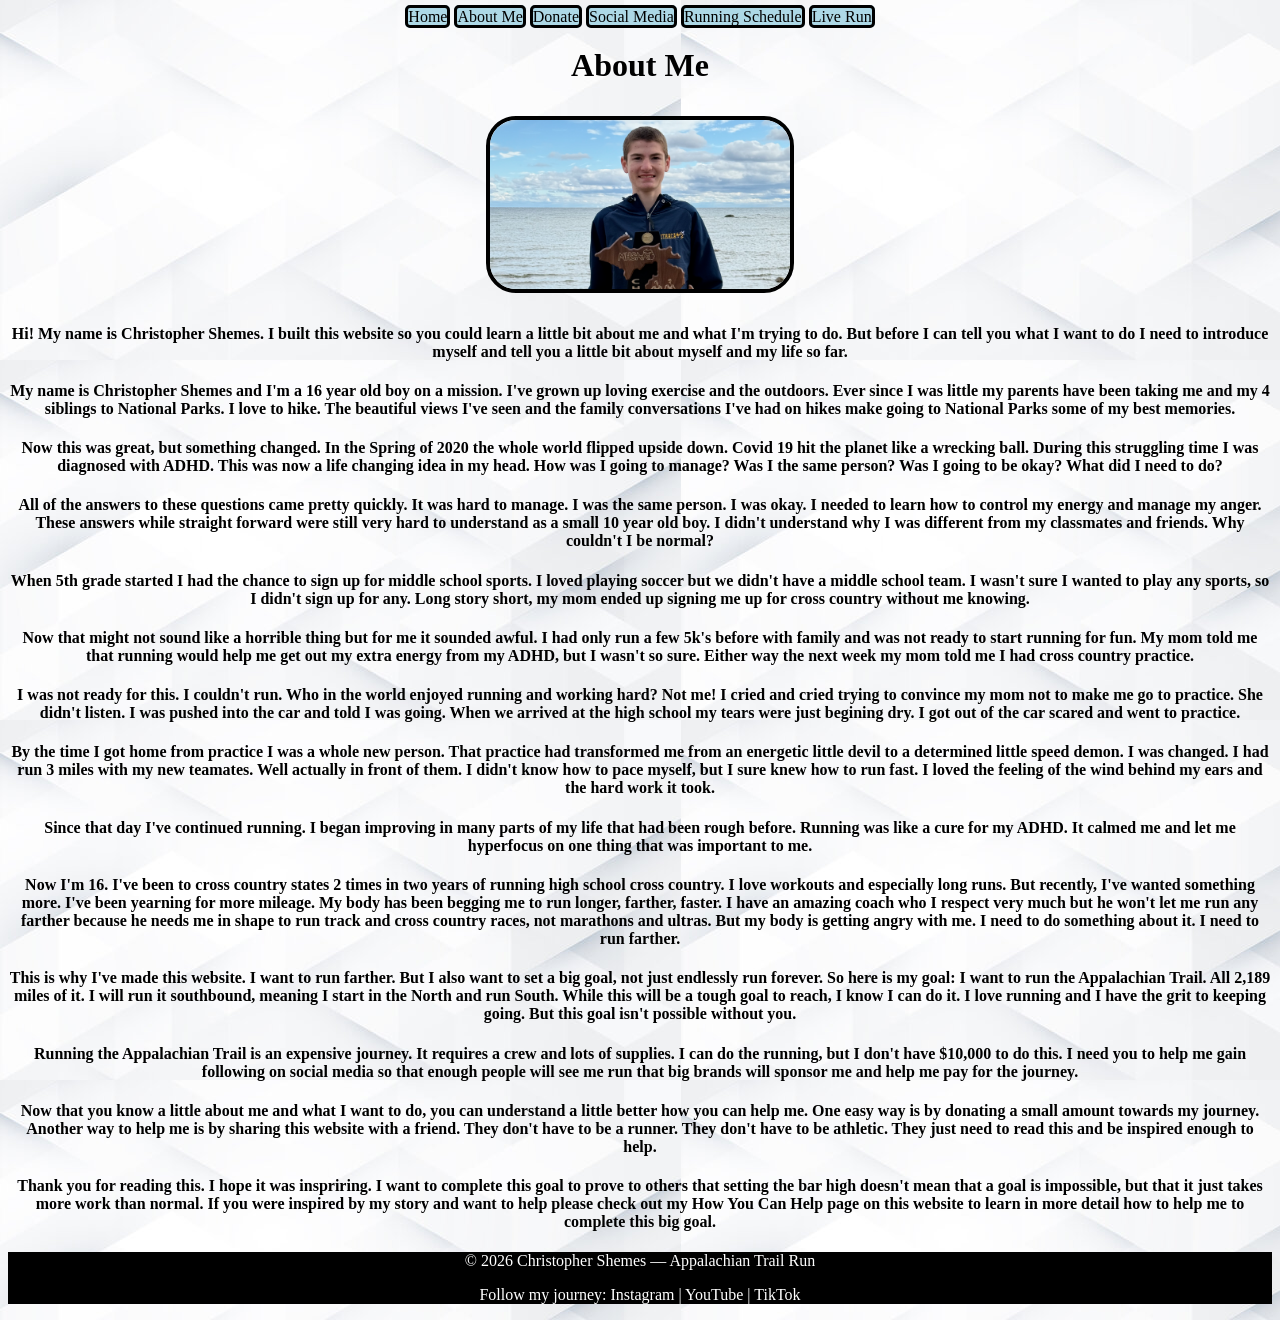
==== AboutMe.html @ 9aa485b7 "Update AboutMe.html" ====
<html>

  <link rel="stylesheet" href="style.css">

  <header>
    
    <a class="home" href="Home.html">Home</a>
    
    <a class="aboutMe" href="AboutMe.html">About Me</a>
    
    <a class="donate" href="Donate.html">Donate</a>

    <a class="socialMedia" href="SocialMedia.html">Social Media</a>
    
    <a class="runningSchedule" href="RunningSchedule.html">Running Schedule</a>

    <a class="liveRun" href="LiveRun.html">Live Run</a>
    
  </header>
  
  <body>
    
    <h1>
      About Me
    </h1>
    
    <img class="pictureOfMe" src="Me.png" alt="picture of me hold trophy">

    <h4>
      Hi! My name is Christopher Shemes. I built this website so you
      could learn a little bit about me and what I'm trying to do.
      But before I can tell you what I want to do I need to introduce
      myself and tell you a little bit about myself and my life so far.
    </h4>

    <h4>
      My name is Christopher Shemes and I'm a 16 year
      old boy on a mission. I've grown up loving exercise and the 
      outdoors. Ever since I was little my parents
      have been taking me and my 4 siblings to National Parks. I love
      to hike. The beautiful views I've seen and the family 
      conversations I've had on hikes make going to National Parks 
      some of my best memories.
    </h4>

    <h4>
      Now this was great, but something changed. In the Spring of
      2020 the whole world flipped upside down. Covid 19 hit the
      planet like a wrecking ball. During this struggling time I was
      diagnosed with ADHD. This was now a life changing idea in my
      head. How was I going to manage? Was I the same person? Was
      I going to be okay? What did I need to do?
    </h4>

    <h4>
      All of the answers to these questions came pretty quickly. It
      was hard to manage. I was the same person. I was okay. I needed
      to learn how to control my energy and manage my anger. These
      answers while straight forward were still very hard to
      understand as a small 10 year old boy. I didn't understand why
      I was different from my classmates and friends. Why couldn't I
      be normal?
    </h4>

    <h4>
      When 5th grade started I had the chance to sign up for middle
      school sports. I loved playing soccer but we didn't have a
      middle school team. I wasn't sure I wanted to play any sports,
      so I didn't sign up for any. Long story short, my mom ended up
      signing me up for cross country without me knowing.
    </h4>

    <h4>
      Now that might not sound like a horrible thing but for me it
      sounded awful. I had only run a few 5k's before with family
      and was not ready to start running for fun. My mom told me that
      running would help me get out my extra energy from my ADHD, but
      I wasn't so sure. Either way the next week my mom told me I had
      cross country practice.
    </h4>

    <h4>
      I was not ready for this. I couldn't run. Who in the world
      enjoyed running and working hard? Not me! I cried and cried
      trying to convince my mom not to make me go to practice. She
      didn't listen. I was pushed into the car and told I was going.
      When we arrived at the high school my tears were just begining
      dry. I got out of the car scared and went to practice.
    </h4>

    <h4>
      By the time I got home from practice I was a whole new person.
      That practice had transformed me from an energetic little devil
      to a determined little speed demon. I was changed. I had run
      3 miles with my new teamates. Well actually in front of them.
      I didn't know how to pace myself, but I sure knew how to run
      fast. I loved the feeling of the wind behind my ears and the
      hard work it took.
    </h4>

    <h4>
      Since that day I've continued running. I began improving in
      many parts of my life that had been rough before. Running was
      like a cure for my ADHD. It calmed me and let me hyperfocus on
      one thing that was important to me.
    </h4>

    <h4>
      Now I'm 16. I've been to cross country states 2 times in two
      years of running high school cross country. I love workouts
      and especially long runs. But recently, I've wanted something
      more. I've been yearning for more mileage. My body has been
      begging me to run longer, farther, faster. I have an amazing
      coach who I respect very much but he won't let me run any
      farther because he needs me in shape to run track and cross
      country races, not marathons and ultras. But my body is getting
      angry with me. I need to do something about it. I need to run
      farther.
    </h4>

    <h4>
      This is why I've made this website. I want to run farther.
      But I also want to set a big goal, not just endlessly run
      forever. So here is my goal: I want to run the Appalachian Trail.
      All 2,189 miles of it. I will run it southbound, meaning I start
      in the North and run South. While this will be a tough goal to 
      reach, I know I can do it. I love running and I have the grit
      to keeping going. But this goal isn't possible without you.
    </h4>

    <h4>
      Running the Appalachian Trail is an expensive journey. It requires
      a crew and lots of supplies. I can do the running, but I don't
      have $10,000 to do this. I need you to help me gain following
      on social media so that enough people will see me run that big
      brands will sponsor me and help me pay for the journey.
    </h4>

    <h4>
      Now that you know a little about me and what I want to do, you
      can understand a little better how you can help me. One easy 
      way is by donating a small amount towards my journey. Another 
      way to help me is by sharing this website with a friend. They 
      don't have to be a runner. They don't have to be athletic. 
      They just need to read this and be inspired enough to help.
    </h4>

    <h4>
      Thank you for reading this. I hope it was inspriring. I want to
      complete this goal to prove to others that setting the bar high
      doesn't mean that a goal is impossible, but that it just takes
      more work than normal. If you were inspired by my story and want
      to help please check out my How You Can Help page on this website
      to learn in more detail how to help me to complete this big goal.
    </h4>
    
  </body>

  <footer>
    <p>© 2026 Christopher Shemes — Appalachian Trail Run</p>

    <p style="margin-top: 10px;">
      Follow my journey:
      <a class="instagram" href="https://www.instagram.com/christopherruns4fun/" target="_blank">Instagram</a> |
      <a class="youtube" href="#">YouTube</a> |
      <a class="tiktok" href="#">TikTok</a>
    </p>
  </footer>

</html>
---- style.css ----
p {
  text-align: center;
}

body {
  background-color: white;
  background-image: url("Background_Image.jpg");
  text-align: center;
}

h1 {
  text-align: center;
}

h2 {
  text-align: center;
}

h3 {
  text-align: center;
}

h4 {
  text-align: center;
}

h5 {
  text-align: center;
}

h6 {
  text-align: center;
}

.pictureOfMe {
  width: 300px;
  float: none;
  margin: 10px;
  border-color:black;
  border-width: 4px;
  border-style: solid;
  border-radius: 30px;
}

a {
  color: black;
}

.aboutMe {
  background-color: lightblue;
  border-style: solid;
  border-color: black;
  border-width: 3px;
  border-radius: 5px;
  text-decoration: none;
}

.home {
  background-color: lightblue;
  border-style: solid;
  border-color: black;
  border-width: 3px;
  border-radius: 5px;
  text-decoration: none;
}

.donate {
  background-color: lightblue;
  border-style: solid;
  border-color: black;
  border-width: 3px;
  border-radius: 5px;
  text-decoration: none;
}

.trailMap {
  width: 300px;
  float: none;
  margin: 10px;
  border-color:black;
  border-width: 4px;
  border-style: solid;
  border-radius: 30px;
}

.runningSchedule {
  background-color: lightblue;
  border-style: solid;
  border-color: black;
  border-width: 3px;
  border-radius: 5px;
  text-decoration: none;
}

.liveRun {
  background-color: lightblue;
  border-style: solid;
  border-color: black;
  border-width: 3px;
  border-radius: 5px;
  text-decoration: none;
}

footer {
  background-color: black;
  color: white;
}

.tiktok {
  color: white;
  text-decoration: none;
}

.youtube {
  color: white;
  text-decoration: none;
}

.instagram {
  color: white;
  text-decoration: none;
}

.socialMedia {
  background-color: lightblue;
  border-style: solid;
  border-color: black;
  border-width: 3px;
  border-radius: 5px;
  text-decoration: none;
}
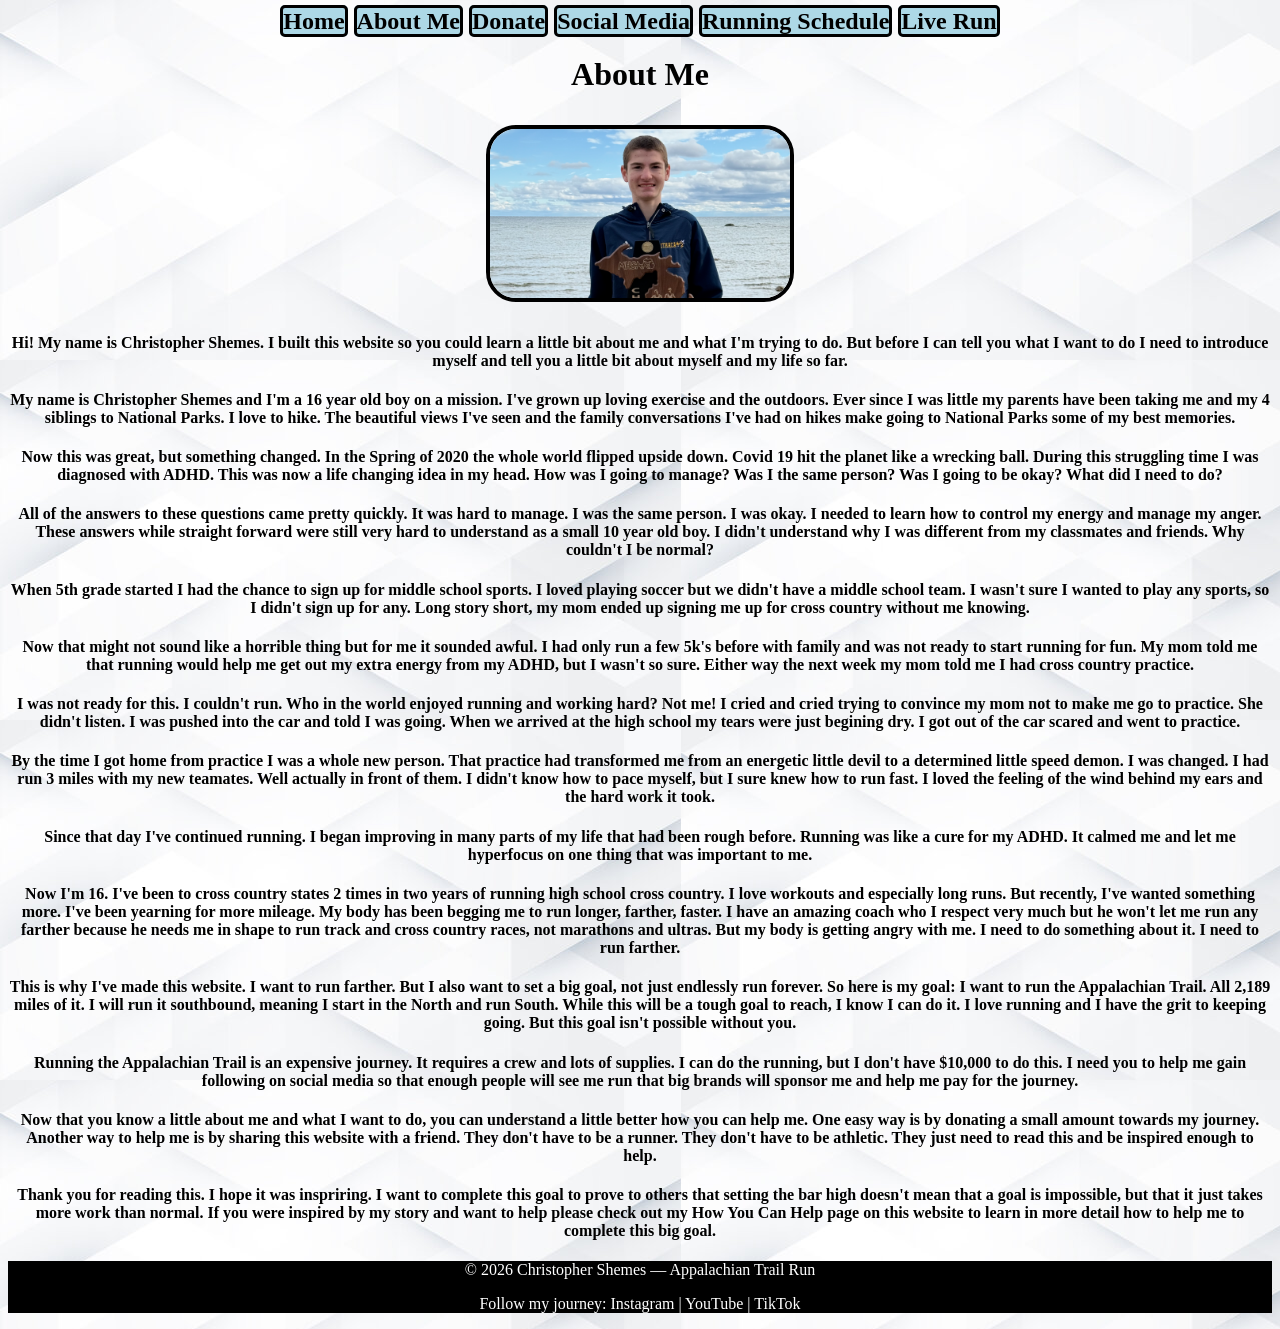
==== commit 85b37b71: "Update AboutMe.html" ====
--- a/AboutMe.html
+++ b/AboutMe.html
@@ -4,17 +4,19 @@
 
   <header>
     
-    <a class="home" href="Home.html">Home</a>
+    <h2>
+      <a class="home" href="Home.html">Home</a>
     
-    <a class="aboutMe" href="AboutMe.html">About Me</a>
+      <a class="aboutMe" href="AboutMe.html">About Me</a>
     
-    <a class="donate" href="Donate.html">Donate</a>
+      <a class="donate" href="Donate.html">Donate</a>
 
-    <a class="socialMedia" href="SocialMedia.html">Social Media</a>
+      <a class="socialMedia" href="SocialMedia.html">Social Media</a>
     
-    <a class="runningSchedule" href="RunningSchedule.html">Running Schedule</a>
+      <a class="runningSchedule" href="RunningSchedule.html">Running Schedule</a>
 
-    <a class="liveRun" href="LiveRun.html">Live Run</a>
+      <a class="liveRun" href="LiveRun.html">Live Run</a>
+    </h2>
     
   </header>
   
